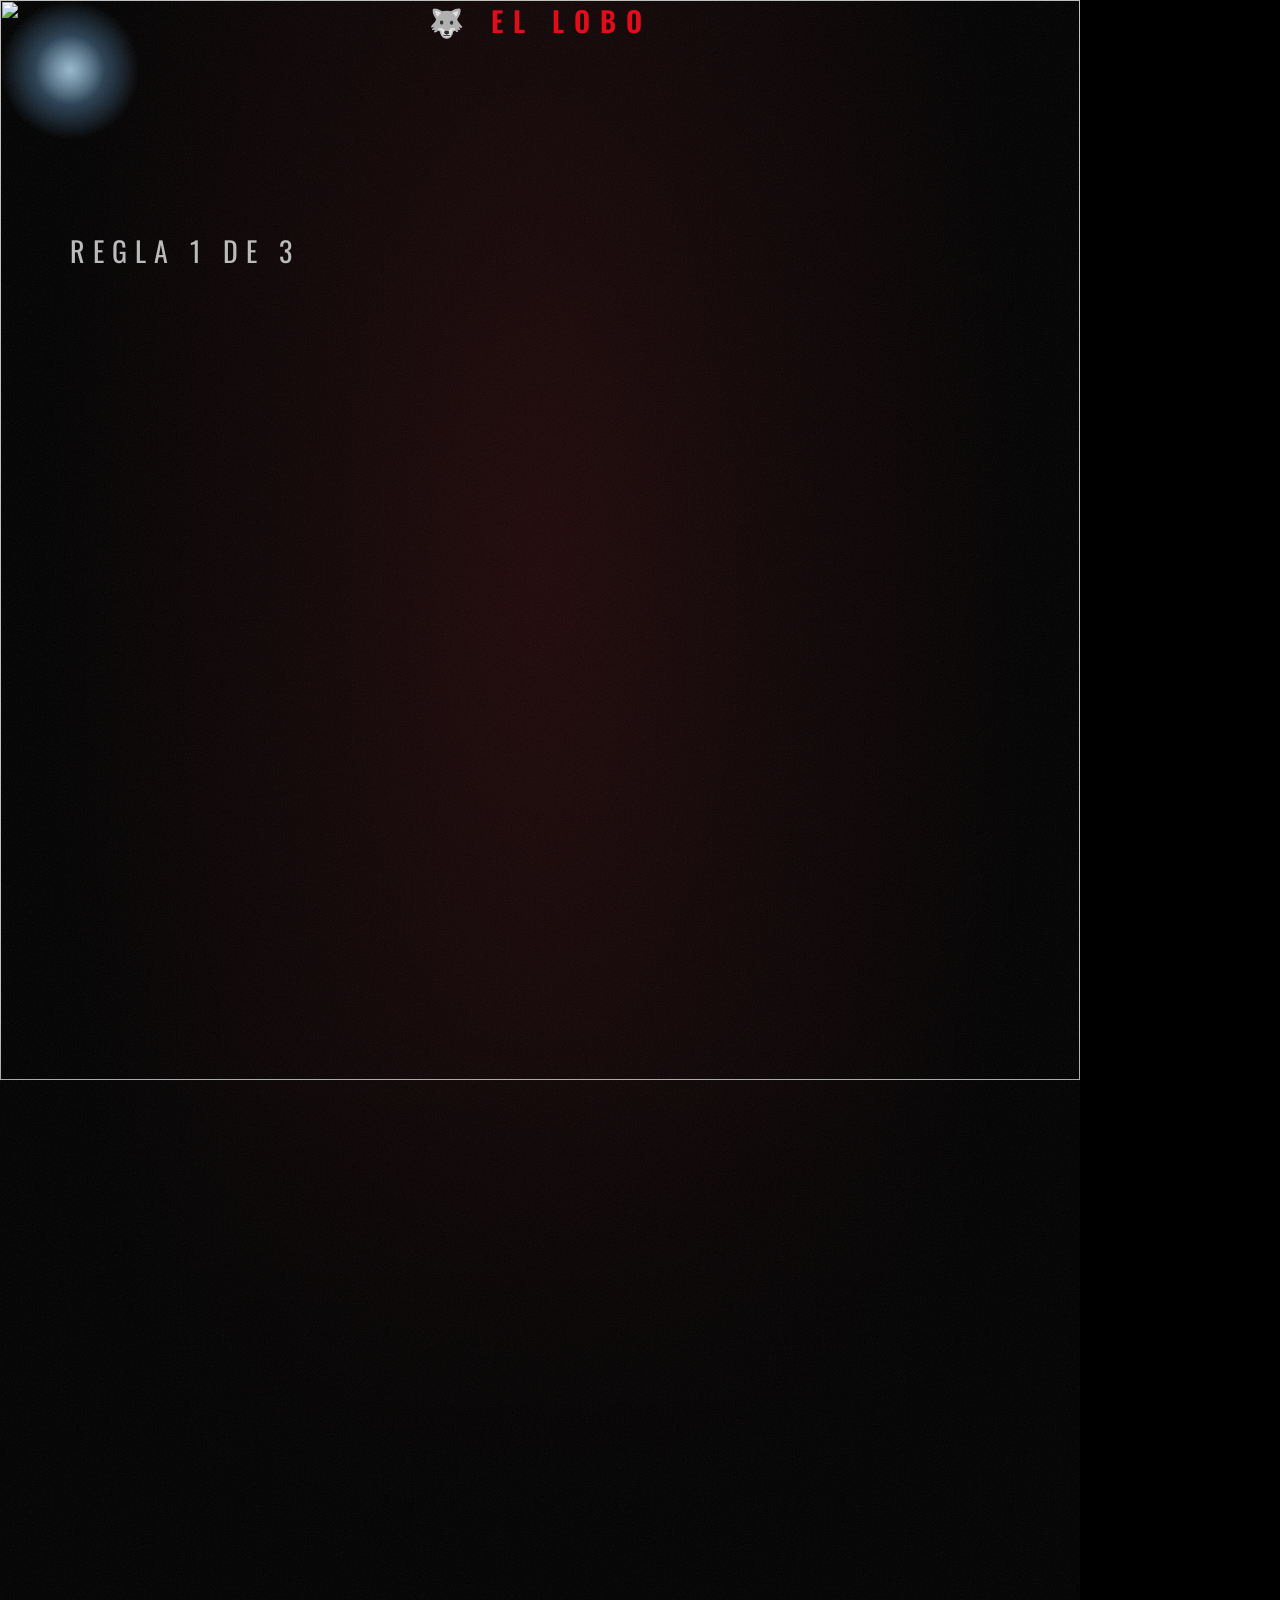
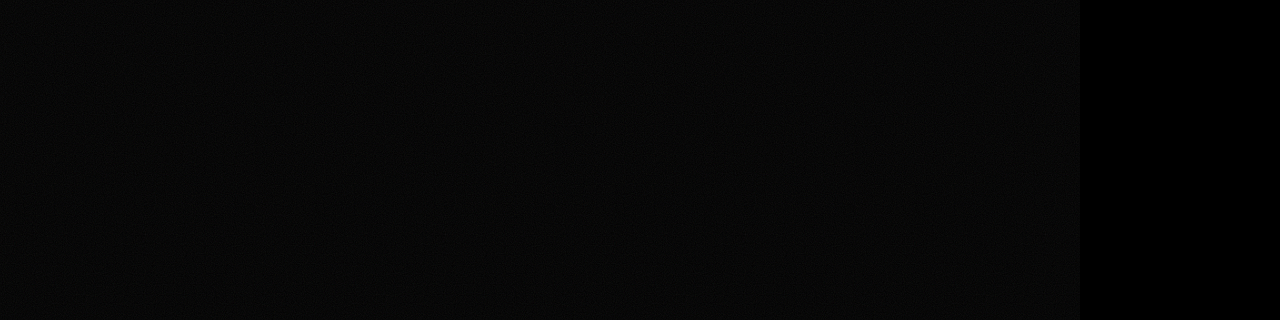
==== videos/src/07_lobo_honor.html @ e4d3bef1 "Añadir 3 shorts del lobo con las reglas Honor, Valor y Respeto Co-Authored-By: Claude Opus 5.5 <nore" ====
<!doctype html><html><head><meta charset="utf-8"><link rel="stylesheet" href="base.css"><script src="base.js"></script>
<style>.eye{position:absolute;width:140px;height:140px;border-radius:50%;background:radial-gradient(circle,rgba(170,220,255,.55) 0%,rgba(120,190,255,.18) 35%,transparent 70%);mix-blend-mode:screen;pointer-events:none}</style></head><body>
<div id="stage"></div><script>const CFG = {n:1, rule:"HONOR", icon:[312,748], next:"REGLA 2 · MAÑANA →", lines:[
 [0.5,2.7,"Escucha, cachorro."],[2.9,5.4,"En la manada hay *tres reglas*."],
 [6.4,9.4,"Actúa con *integridad*. Aunque nadie te mire.","top"],[9.6,12.5,"En el tatami *y fuera de él*.","top"]]};</script><script src="wolf.js"></script></body></html>
---- videos/src/base.css ----
@import url('https://fonts.googleapis.com/css2?family=Anton&family=Oswald:wght@400;500;600;700&family=Inter:wght@400;600&display=swap');
*{margin:0;padding:0;box-sizing:border-box}
:root{--red:#e30613}
html,body{width:1080px;height:1920px;overflow:hidden;background:#000;color:#f2f2f2;font-family:Inter,sans-serif}
#stage{position:relative;width:1080px;height:1920px;overflow:hidden;
 background:radial-gradient(ellipse at 50% 30%,#1e0709 0%,#000 65%)}
.abs{position:absolute;left:0;right:0;text-align:center}
.anton{font-family:Anton;text-transform:uppercase;line-height:.92}
.osw{font-family:Oswald;text-transform:uppercase}
.red{color:var(--red)}
.v{mix-blend-mode:screen;position:absolute;left:50%;top:50%;transform:translate(-50%,-50%)}
#grain{position:absolute;inset:0;pointer-events:none;opacity:.08;
 background-image:url("data:image/svg+xml;utf8,<svg xmlns='http://www.w3.org/2000/svg' width='300' height='300'><filter id='n'><feTurbulence type='fractalNoise' baseFrequency='.9' numOctaves='2'/></filter><rect width='300' height='300' filter='url(%23n)'/></svg>")}
#flash{position:absolute;inset:0;background:var(--red);opacity:0;pointer-events:none}
.bars:before,.bars:after{content:"";position:absolute;left:0;right:0;height:0}
.tile{border-radius:22px;overflow:hidden;background:#ececec}
.tile img{display:block;width:100%}
.handle{position:absolute;bottom:330px;left:0;right:0;text-align:center;font-family:Oswald;letter-spacing:8px;font-size:26px;color:#bbb}
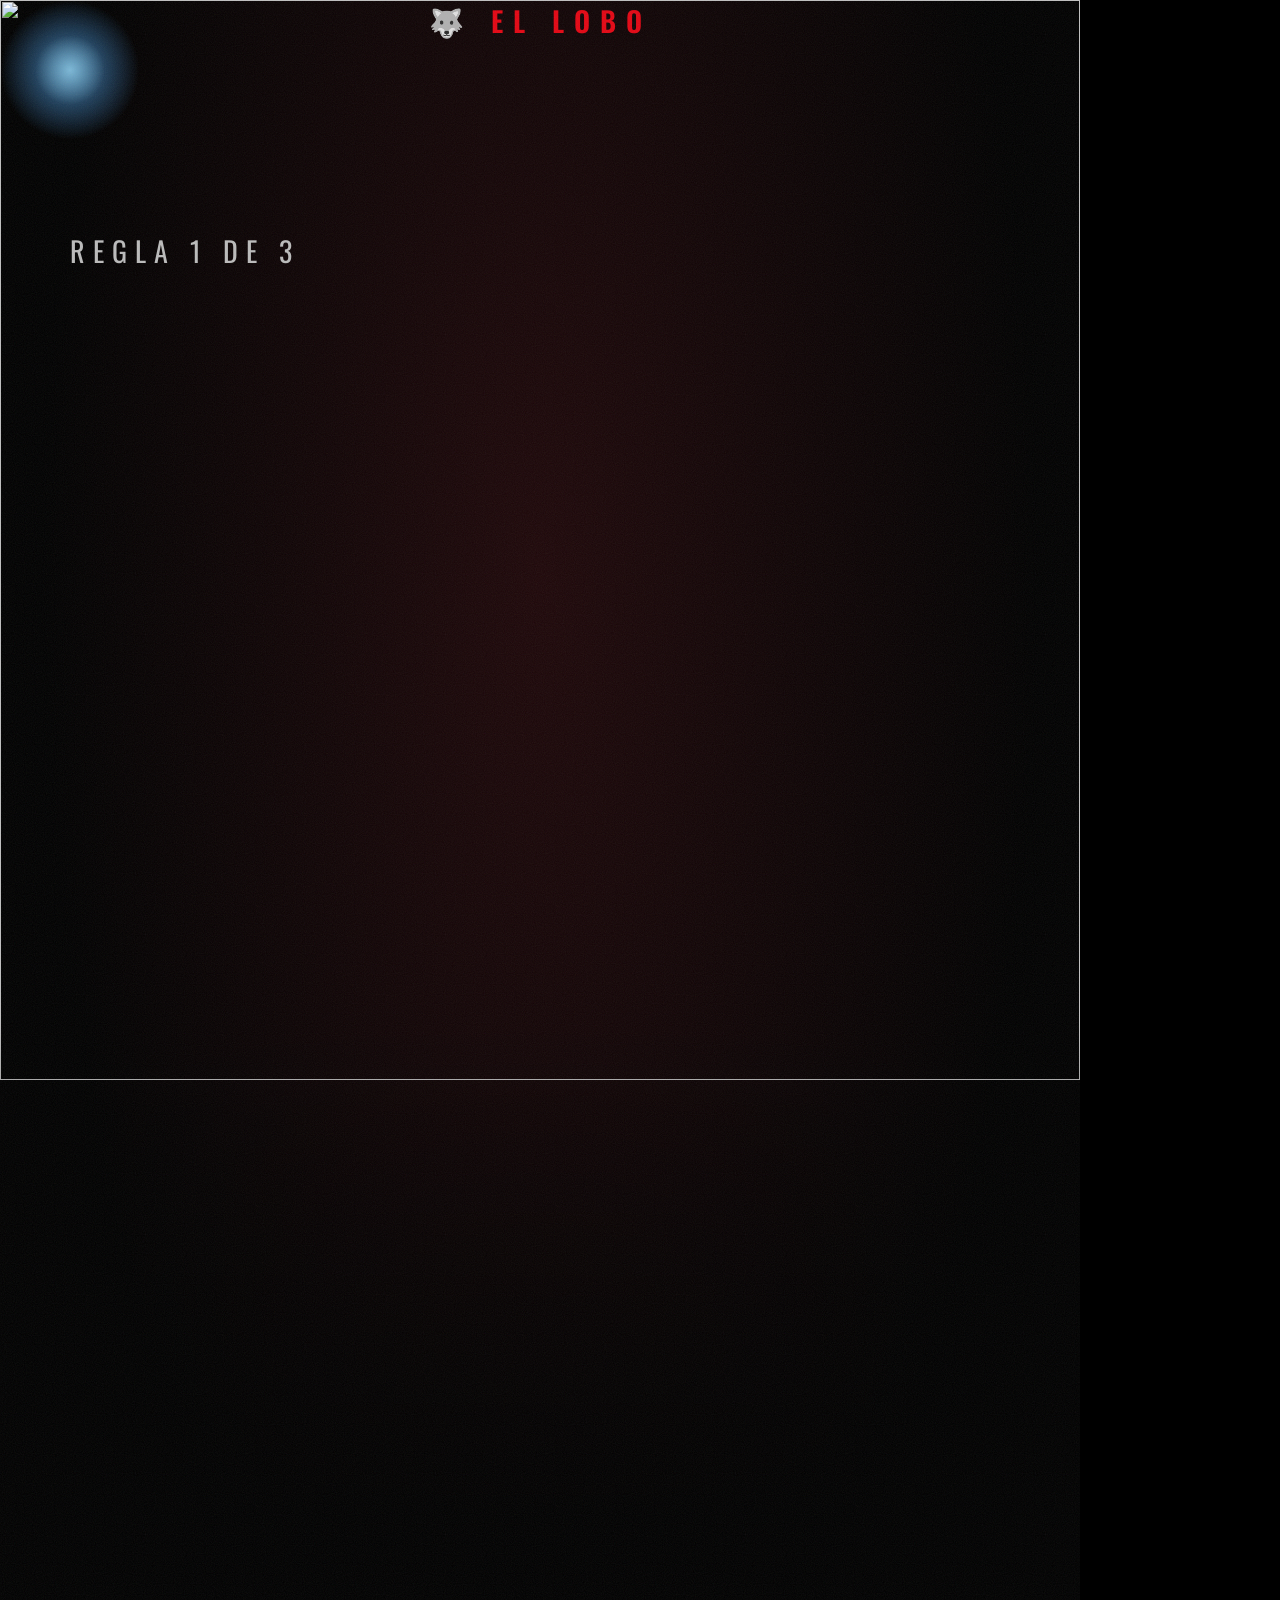
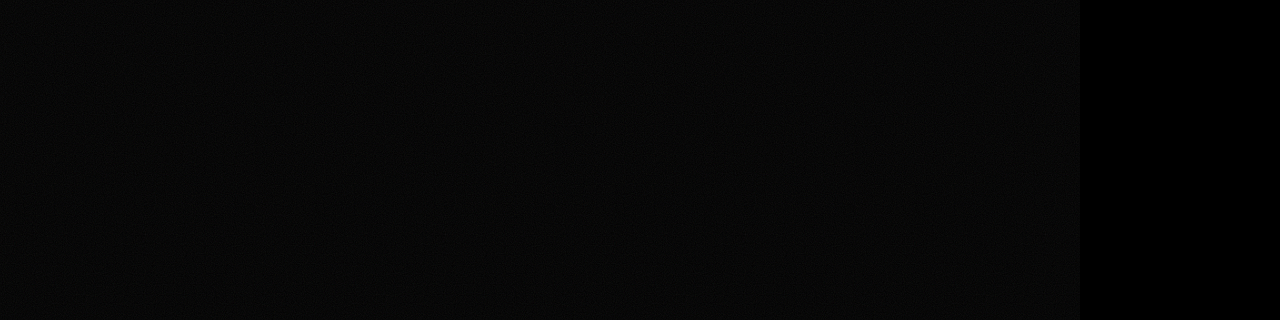
==== commit 7e010c41: "Lobo con ojos azules en los shorts Co-Authored-By: Claude Opus 5.5 <noreply@anthropic.com> Claude-Se" ====
--- a/videos/src/07_lobo_honor.html
+++ b/videos/src/07_lobo_honor.html
@@ -1,5 +1,5 @@
 <!doctype html><html><head><meta charset="utf-8"><link rel="stylesheet" href="base.css"><script src="base.js"></script>
-<style>.eye{position:absolute;width:140px;height:140px;border-radius:50%;background:radial-gradient(circle,rgba(170,220,255,.55) 0%,rgba(120,190,255,.18) 35%,transparent 70%);mix-blend-mode:screen;pointer-events:none}</style></head><body>
+<style>.eye{position:absolute;width:140px;height:140px;border-radius:50%;background:radial-gradient(circle,rgba(120,200,255,.6) 0%,rgba(80,170,255,.2) 35%,transparent 70%);mix-blend-mode:screen;pointer-events:none}</style></head><body>
 <div id="stage"></div><script>const CFG = {n:1, rule:"HONOR", icon:[312,748], next:"REGLA 2 · MAÑANA →", lines:[
  [0.5,2.7,"Escucha, cachorro."],[2.9,5.4,"En la manada hay *tres reglas*."],
  [6.4,9.4,"Actúa con *integridad*. Aunque nadie te mire.","top"],[9.6,12.5,"En el tatami *y fuera de él*.","top"]]};</script><script src="wolf.js"></script></body></html>
